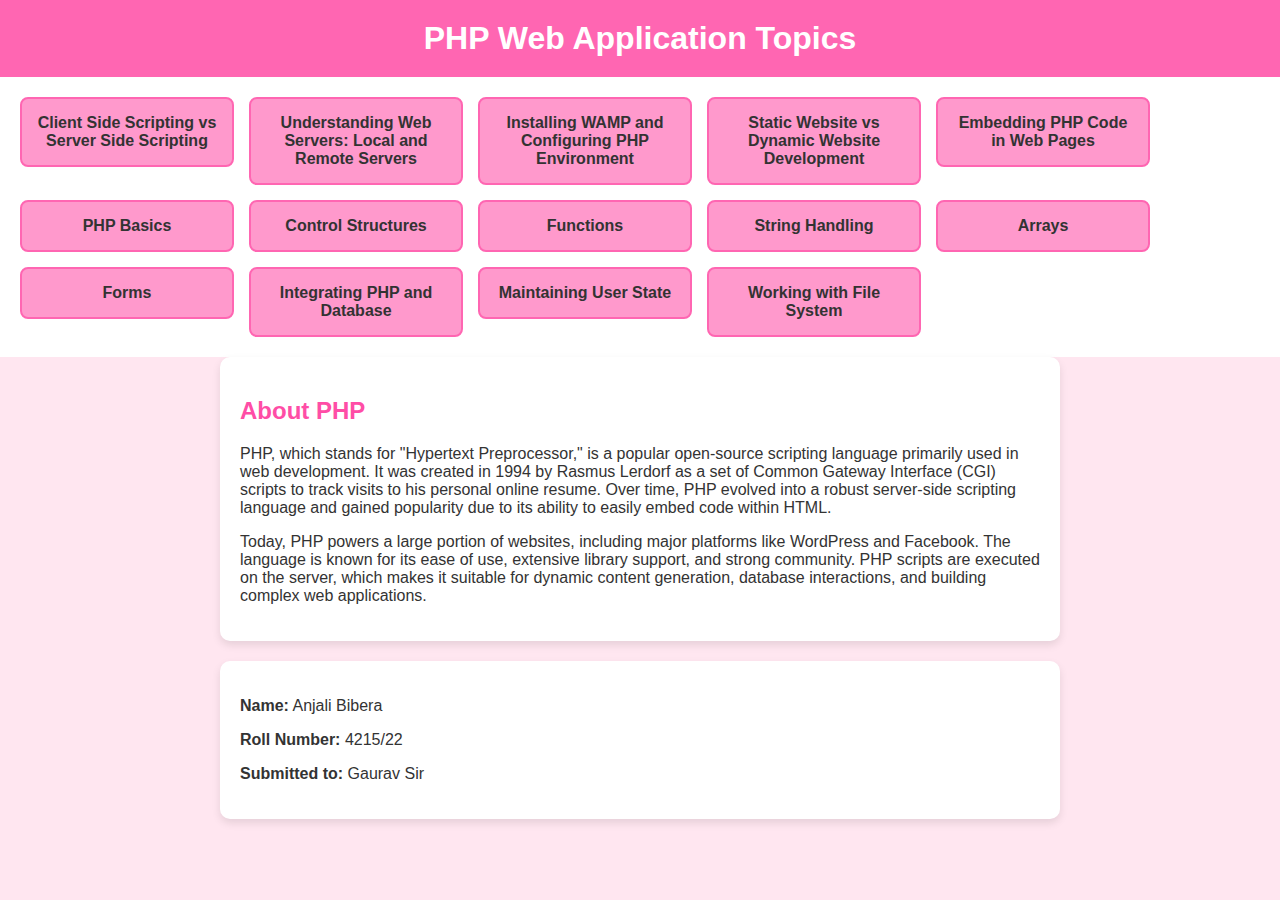
==== index.html @ 00dbc9cc "Add files via upload" ====
<!DOCTYPE html>
<html lang="en">
<head>
    <meta charset="UTF-8">
    <meta name="viewport" content="width=device-width, initial-scale=1.0">
    <title>PHP Web Application Topics</title>
    <style>
        body {
            font-family: Arial, sans-serif;
            margin: 0;
            padding: 0;
            background-color: #f4f4f4;
        }
        header {
            background-color: #333;
            color: #fff;
            padding: 10px 0;
            text-align: center;
        }
        h1 {
            margin: 0;
        }
        nav {
            padding: 15px;
            background-color: #fff;
        }
        nav ul {
            list-style-type: none;
            padding: 0;
        }
        nav ul li {
            margin: 5px 0;
        }
        nav ul li a {
            text-decoration: none;
            color: #333;
            font-weight: bold;
        }
        nav ul li a:hover {
            color: #0073e6;
        }
    </style>
    <link rel="stylesheet" href="styles.css">
</head>
<body>
    <header>
        <h1>PHP Web Application Topics</h1>
    </header>
    <nav>
        <ul>
            <li><a href="client-server-scripting.html">Client Side Scripting vs Server Side Scripting</a></li>
            <li><a href="web-servers.html">Understanding Web Servers: Local and Remote Servers</a></li>
            <li><a href="wamp-php.html">Installing WAMP and Configuring PHP Environment</a></li>
            <li><a href="website-types.html">Static Website vs Dynamic Website Development</a></li>
            <li><a href="embedding-php.html">Embedding PHP Code in Web Pages</a></li>
            <li><a href="php-basics.html">PHP Basics</a></li>
            <li><a href="control-structures.html">Control Structures</a></li>
            <li><a href="functions.html">Functions</a></li>
            <li><a href="string-handling.html">String Handling</a></li>
            <li><a href="arrays.html">Arrays</a></li>
            <li><a href="forms.html">Forms</a></li>
            <li><a href="php-database.html">Integrating PHP and Database</a></li>
            <li><a href="user-state.html">Maintaining User State</a></li>
            <li><a href="file-system.html">Working with File System</a></li>
        </ul>
    </nav>

    <section id="about-php">
        <h2>About PHP</h2>
        <p>
            PHP, which stands for "Hypertext Preprocessor," is a popular open-source scripting language primarily used in web development. It was created in 1994 by Rasmus Lerdorf as a set of Common Gateway Interface (CGI) scripts to track visits to his personal online resume. Over time, PHP evolved into a robust server-side scripting language and gained popularity due to its ability to easily embed code within HTML.
        </p>
        <p>
            Today, PHP powers a large portion of websites, including major platforms like WordPress and Facebook. The language is known for its ease of use, extensive library support, and strong community. PHP scripts are executed on the server, which makes it suitable for dynamic content generation, database interactions, and building complex web applications.
        </p>
    </section>

    <footer>
        <section id="submission-details">
            <p><strong>Name:</strong> Anjali Bibera</p>
            <p><strong>Roll Number:</strong> 4215/22</p>
            <p><strong>Submitted to:</strong> Gaurav Sir</p>
        </section>
    </footer>
</body>
</html>
---- styles.css ----
/* General Styles */
body {
    font-family: Arial, sans-serif;
    margin: 0;
    padding: 0;
    background-color: #ffe6f0; /* Light pink background */
    color: #333;
}

/* Header Styles */
header {
    background-color: #ff66b2; /* Medium pink header */
    color: #fff;
    padding: 20px 0;
    text-align: center;
}

/* Navigation Styles */
nav {
    padding: 20px;
    display: flex;
    flex-wrap: wrap; /* Allows wrapping to the next line */
    justify-content: center;
    gap: 20px;
}

nav ul {
    list-style-type: none;
    padding: 0;
    margin: 0;
    display: flex;
    flex-wrap: wrap; /* Horizontal alignment with wrapping */
    gap: 15px; /* Space between the boxes */
}

nav ul li {
    margin: 0;
}

nav ul li a {
    display: block;
    padding: 15px;
    background-color: #ff99cc; /* Light pink box */
    color: #333;
    font-weight: bold;
    text-align: center;
    text-decoration: none;
    border: 2px solid #ff66b2; /* Border for the box */
    border-radius: 8px;
    width: 180px; /* Set a fixed width to create uniform box sizes */
    transition: background-color 0.3s;
}

nav ul li a:hover {
    background-color: #ff4da6; /* Darker pink on hover */
    color: #fff;
}

/* Section Styles */
section {
    padding: 20px;
    max-width: 800px;
    margin: auto;
    background-color: #fff;
    border-radius: 10px;
    box-shadow: 0px 4px 8px rgba(0, 0, 0, 0.1);
    margin-bottom: 20px;
}

/* Section Heading Styles */
section h2 {
    color: #ff4da6;
}
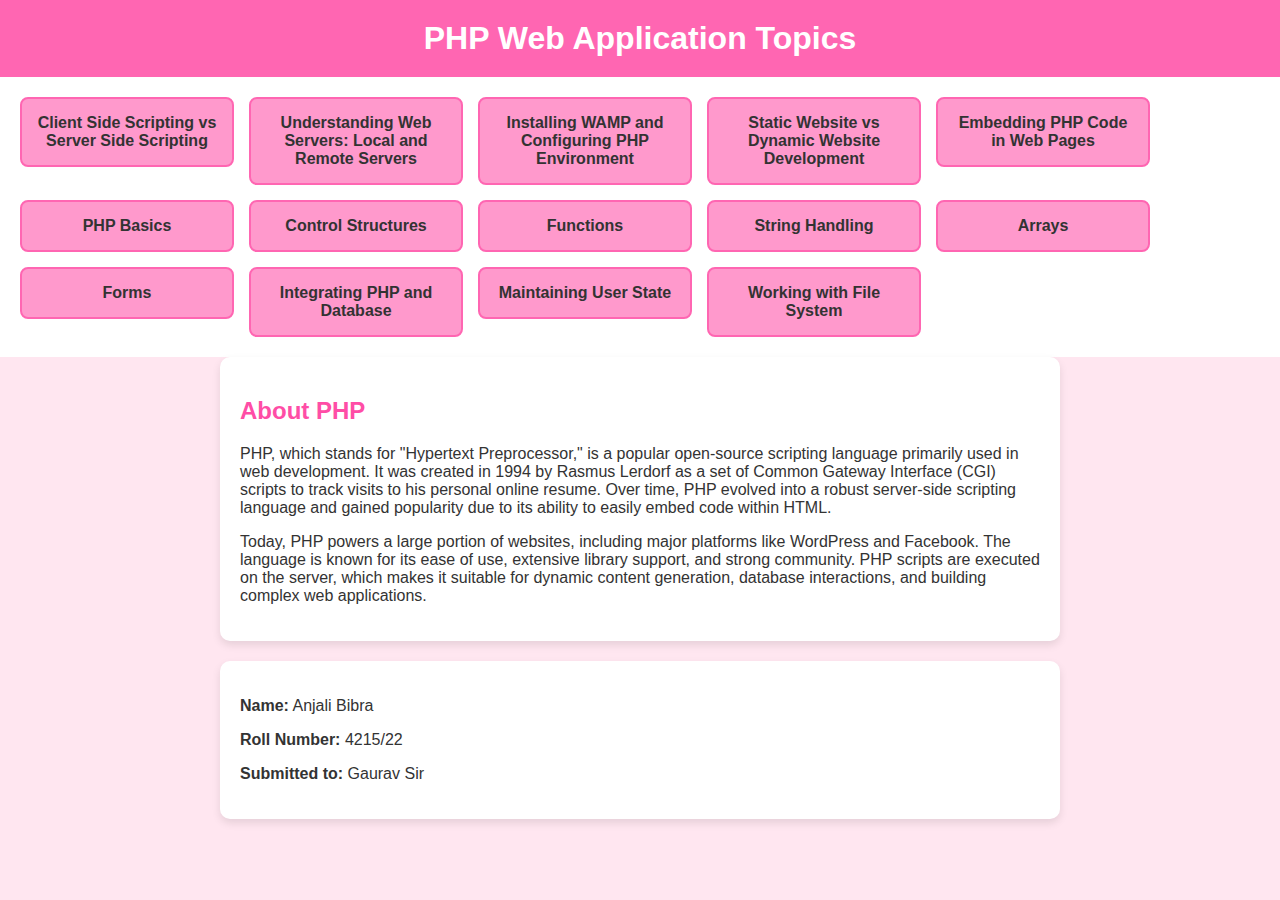
==== commit dea6284b: "Update index.html" ====
--- a/index.html
+++ b/index.html
@@ -77,7 +77,7 @@
 
     <footer>
         <section id="submission-details">
-            <p><strong>Name:</strong> Anjali Bibera</p>
+            <p><strong>Name:</strong> Anjali Bibra</p>
             <p><strong>Roll Number:</strong> 4215/22</p>
             <p><strong>Submitted to:</strong> Gaurav Sir</p>
         </section>
